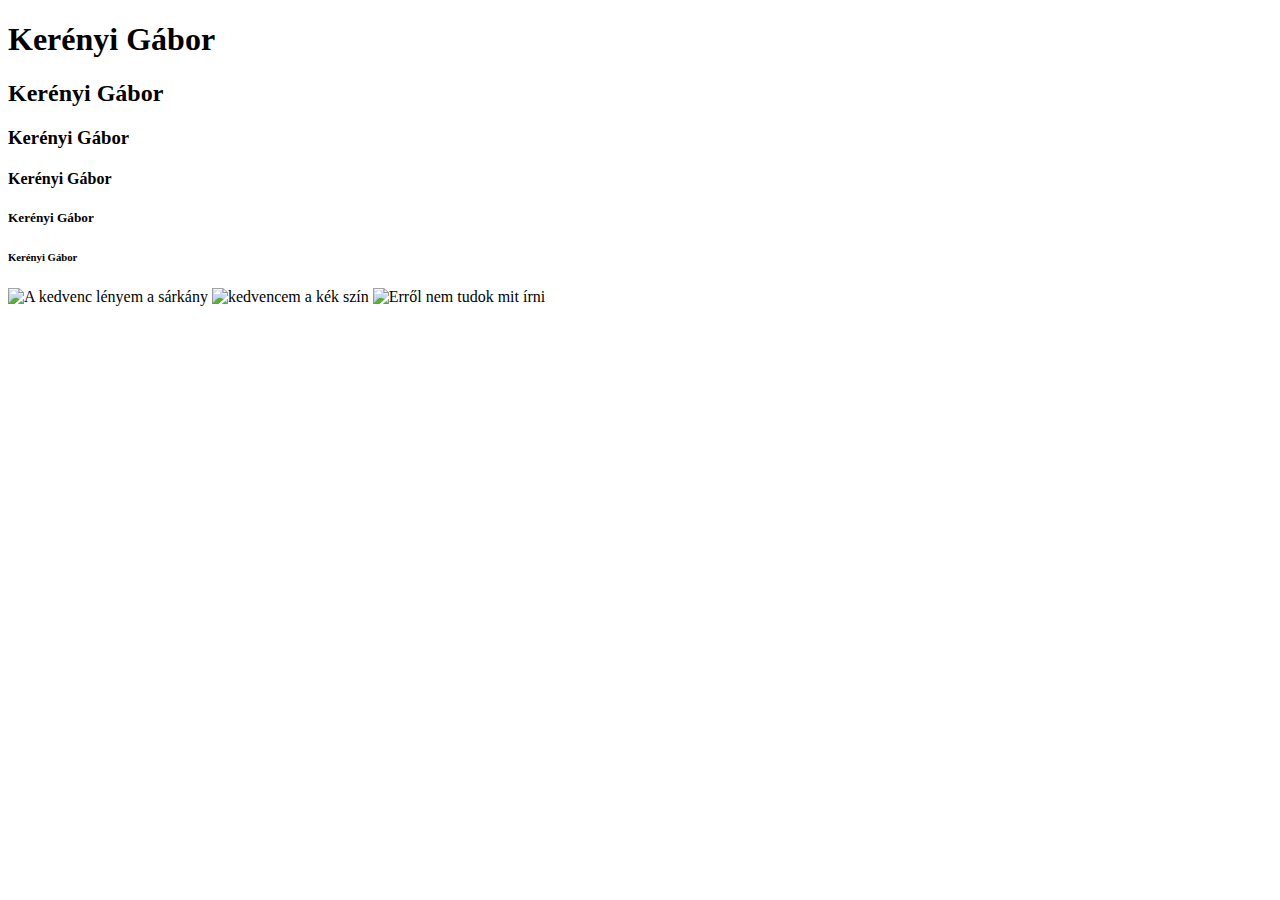
==== index.html @ ea1805d8 "Add files via upload" ====
<!DOCTYPE html>
<html lang="en">
<head>
    <meta charset="UTF-8">
    <meta name="viewport" content="width=device-width, initial-scale=1.0">
    <title>Kerényi Gábor Oldala</title>
</head>
<body>
    
<h1>Kerényi Gábor</h1>
<h2>Kerényi Gábor</h2>
<h3>Kerényi Gábor</h3>
<h4>Kerényi Gábor</h4>
<h5>Kerényi Gábor</h5>
<h6>Kerényi Gábor</h6>

</body>
<img src="https://www.instagram.com/p/CixwqSYD80O_epJGjQa1iXeGR1miwWzmYeC7jA0/" alt="A kedvenc lényem a sárkány">
<img src="https://www.instagram.com/p/CiiiUaJDn9ISp1DrnladIePADaIcQlxebAmci00/" alt="kedvencem a kék szín">
<img src="https://www.instagram.com/p/CjK06qoD4nt/" alt="Erről nem tudok mit írni">
</html>
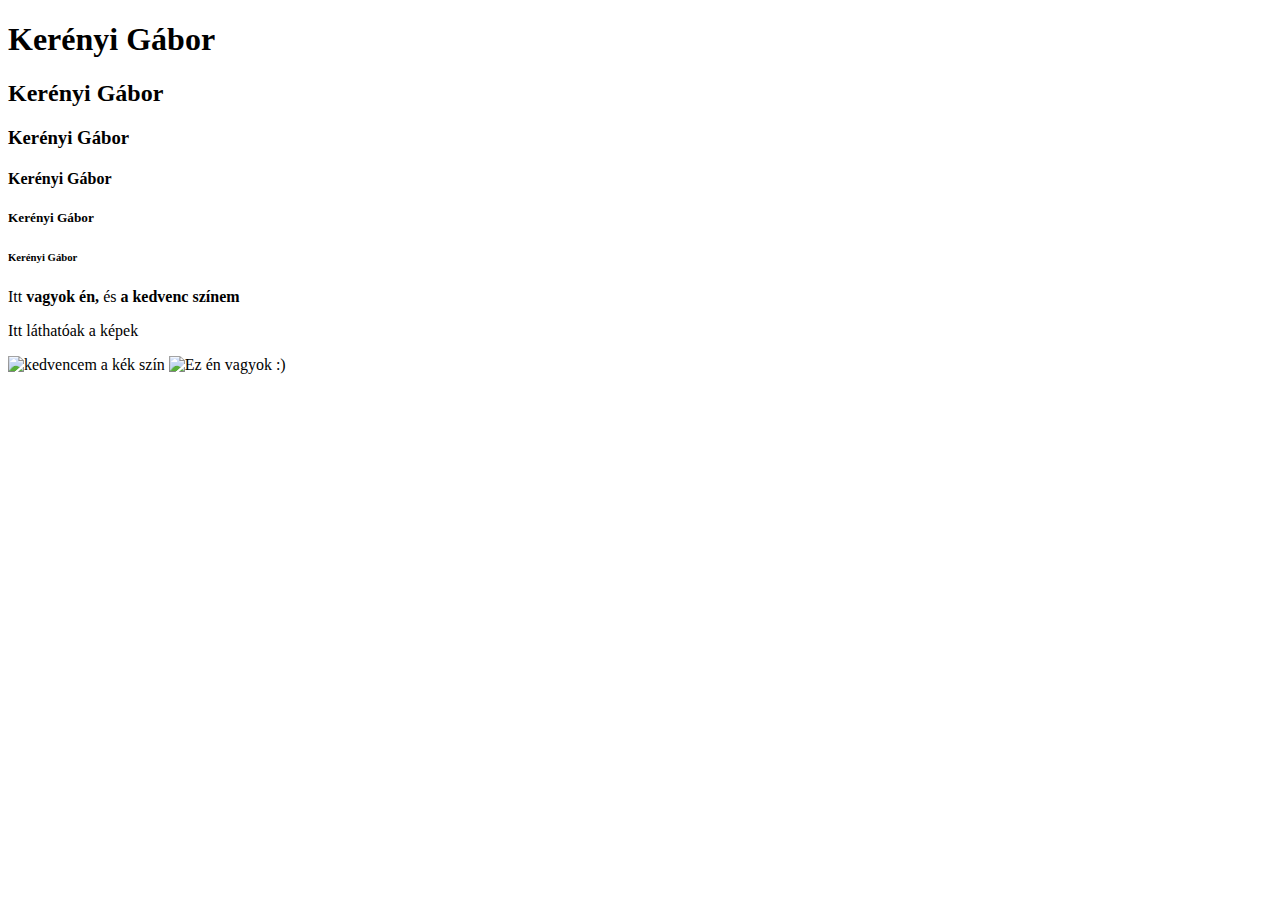
==== commit 05ab9e89: "Add files via upload" ====
--- a/index.html
+++ b/index.html
@@ -14,8 +14,15 @@
 <h5>Kerényi Gábor</h5>
 <h6>Kerényi Gábor</h6>
 
+<p>Itt
+    <b>vagyok én, </b>
+        és
+        <b>a kedvenc színem</b>
+</p>
+
+<p>Itt láthatóak a képek</p>
+
 </body>
-<img src="https://www.instagram.com/p/CixwqSYD80O_epJGjQa1iXeGR1miwWzmYeC7jA0/" alt="A kedvenc lényem a sárkány">
-<img src="https://www.instagram.com/p/CiiiUaJDn9ISp1DrnladIePADaIcQlxebAmci00/" alt="kedvencem a kék szín">
-<img src="https://www.instagram.com/p/CjK06qoD4nt/" alt="Erről nem tudok mit írni">
+<img src="https://www.macmillandictionary.com/external/slideshow/full/Royal%20Blue_full.png" alt="kedvencem a kék szín">
+<img src="https://scontent.fbud6-3.fna.fbcdn.net/v/t39.30808-6/299321837_6294412067241962_6817736617654190479_n.jpg?_nc_cat=107&ccb=1-7&_nc_sid=8bfeb9&_nc_ohc=FsdHDsmofJAAX9bhkN6&tn=9GyJ14vlJnfLPGz7&_nc_ht=scontent.fbud6-3.fna&oh=00_AT8cyF3O9Rcc206UzkpVKssC0ddmXYOcU6NVGH_nmQ7Ezg&oe=633DE524" alt="Ez én vagyok :)">
 </html>